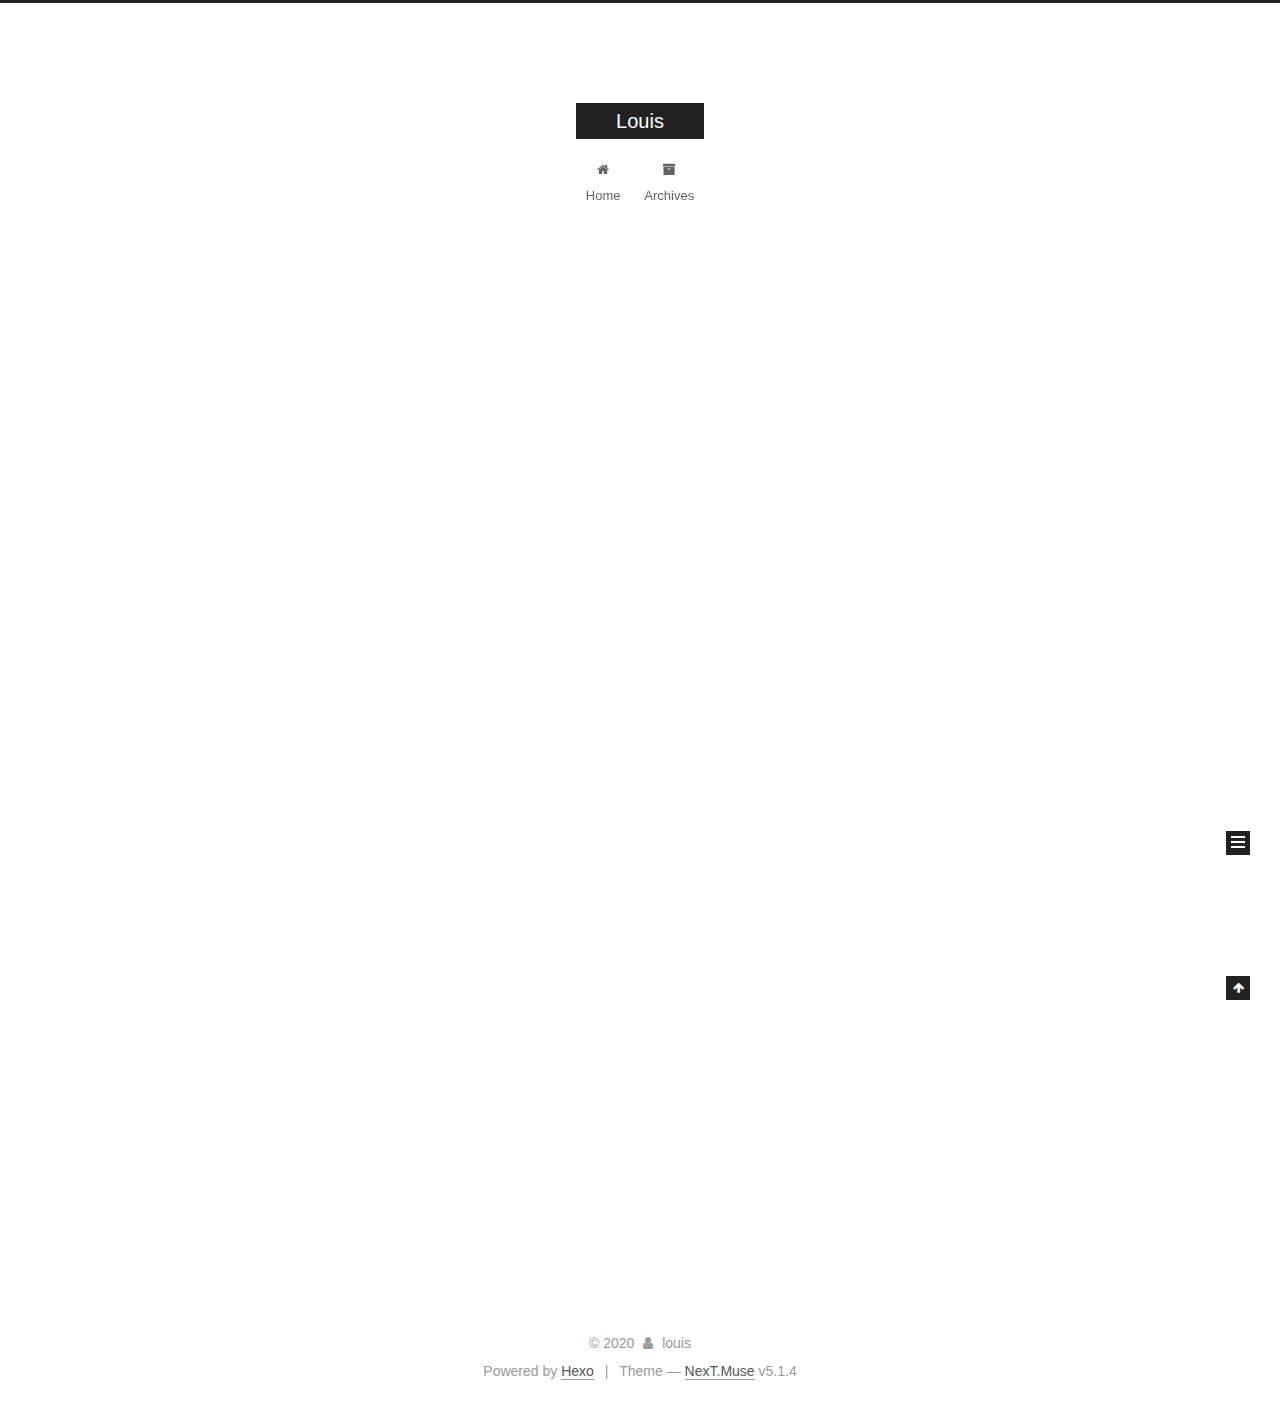
==== index.html @ d2e5132c "Site updated: 2020-03-13 10:08:38" ====
<!DOCTYPE html>



  


<html class="theme-next muse use-motion" lang="en">
<head>
  <meta charset="UTF-8"/>
<meta http-equiv="X-UA-Compatible" content="IE=edge" />
<meta name="viewport" content="width=device-width, initial-scale=1, maximum-scale=1"/>
<meta name="theme-color" content="#222">









<meta http-equiv="Cache-Control" content="no-transform" />
<meta http-equiv="Cache-Control" content="no-siteapp" />
















  
  
  <link href="/lib/fancybox/source/jquery.fancybox.css?v=2.1.5" rel="stylesheet" type="text/css" />







<link href="/lib/font-awesome/css/font-awesome.min.css?v=4.6.2" rel="stylesheet" type="text/css" />

<link href="/css/main.css?v=5.1.4" rel="stylesheet" type="text/css" />


  <link rel="apple-touch-icon" sizes="180x180" href="/images/apple-touch-icon-next.png?v=5.1.4">


  <link rel="icon" type="image/png" sizes="32x32" href="/images/favicon-32x32-next.png?v=5.1.4">


  <link rel="icon" type="image/png" sizes="16x16" href="/images/favicon-16x16-next.png?v=5.1.4">


  <link rel="mask-icon" href="/images/logo.svg?v=5.1.4" color="#222">





  <meta name="keywords" content="Hexo, NexT" />










<meta name="description" content="louis&#39;s blog">
<meta property="og:type" content="website">
<meta property="og:title" content="Louis">
<meta property="og:url" content="http://yoursite.com/index.html">
<meta property="og:site_name" content="Louis">
<meta property="og:description" content="louis&#39;s blog">
<meta property="og:locale" content="en_US">
<meta property="article:author" content="louis">
<meta name="twitter:card" content="summary">



<script type="text/javascript" id="hexo.configurations">
  var NexT = window.NexT || {};
  var CONFIG = {
    root: '/',
    scheme: 'Muse',
    version: '5.1.4',
    sidebar: {"position":"left","display":"post","offset":12,"b2t":false,"scrollpercent":false,"onmobile":false},
    fancybox: true,
    tabs: true,
    motion: {"enable":true,"async":false,"transition":{"post_block":"fadeIn","post_header":"slideDownIn","post_body":"slideDownIn","coll_header":"slideLeftIn","sidebar":"slideUpIn"}},
    duoshuo: {
      userId: '0',
      author: 'Author'
    },
    algolia: {
      applicationID: '',
      apiKey: '',
      indexName: '',
      hits: {"per_page":10},
      labels: {"input_placeholder":"Search for Posts","hits_empty":"We didn't find any results for the search: ${query}","hits_stats":"${hits} results found in ${time} ms"}
    }
  };
</script>



  <link rel="canonical" href="http://yoursite.com/"/>





  <title>Louis</title>
  








<meta name="generator" content="Hexo 4.2.0"></head>

<body itemscope itemtype="http://schema.org/WebPage" lang="en">

  
  
    
  

  <div class="container sidebar-position-left 
  page-home">
    <div class="headband"></div>

    <header id="header" class="header" itemscope itemtype="http://schema.org/WPHeader">
      <div class="header-inner"><div class="site-brand-wrapper">
  <div class="site-meta ">
    

    <div class="custom-logo-site-title">
      <a href="/"  class="brand" rel="start">
        <span class="logo-line-before"><i></i></span>
        <span class="site-title">Louis</span>
        <span class="logo-line-after"><i></i></span>
      </a>
    </div>
      
        <p class="site-subtitle"></p>
      
  </div>

  <div class="site-nav-toggle">
    <button>
      <span class="btn-bar"></span>
      <span class="btn-bar"></span>
      <span class="btn-bar"></span>
    </button>
  </div>
</div>

<nav class="site-nav">
  

  
    <ul id="menu" class="menu">
      
        
        <li class="menu-item menu-item-home">
          <a href="/%20" rel="section">
            
              <i class="menu-item-icon fa fa-fw fa-home"></i> <br />
            
            Home
          </a>
        </li>
      
        
        <li class="menu-item menu-item-archives">
          <a href="/archives/%20" rel="section">
            
              <i class="menu-item-icon fa fa-fw fa-archive"></i> <br />
            
            Archives
          </a>
        </li>
      

      
    </ul>
  

  
</nav>



 </div>
    </header>

    <main id="main" class="main">
      <div class="main-inner">
        <div class="content-wrap">
          <div id="content" class="content">
            
  <section id="posts" class="posts-expand">
    
      

  

  
  
  

  <article class="post post-type-normal" itemscope itemtype="http://schema.org/Article">
  
  
  
  <div class="post-block">
    <link itemprop="mainEntityOfPage" href="http://yoursite.com/2020/03/13/hello-world/">

    <span hidden itemprop="author" itemscope itemtype="http://schema.org/Person">
      <meta itemprop="name" content="louis">
      <meta itemprop="description" content="">
      <meta itemprop="image" content="/images/avatar.gif">
    </span>

    <span hidden itemprop="publisher" itemscope itemtype="http://schema.org/Organization">
      <meta itemprop="name" content="Louis">
    </span>

    
      <header class="post-header">

        
        
          <h1 class="post-title" itemprop="name headline">
                
                <a class="post-title-link" href="/2020/03/13/hello-world/" itemprop="url">Hello World</a></h1>
        

        <div class="post-meta">
          <span class="post-time">
            
              <span class="post-meta-item-icon">
                <i class="fa fa-calendar-o"></i>
              </span>
              
                <span class="post-meta-item-text">Posted on</span>
              
              <time title="Post created" itemprop="dateCreated datePublished" datetime="2020-03-13T09:40:27+08:00">
                2020-03-13
              </time>
            

            

            
          </span>

          

          
            
          

          
          

          

          

          

        </div>
      </header>
    

    
    
    
    <div class="post-body" itemprop="articleBody">

      
      

      
        
          
            <p>Welcome to <a href="https://hexo.io/" target="_blank" rel="noopener">Hexo</a>! This is your very first post. Check <a href="https://hexo.io/docs/" target="_blank" rel="noopener">documentation</a> for more info. If you get any problems when using Hexo, you can find the answer in <a href="https://hexo.io/docs/troubleshooting.html" target="_blank" rel="noopener">troubleshooting</a> or you can ask me on <a href="https://github.com/hexojs/hexo/issues" target="_blank" rel="noopener">GitHub</a>.</p>
<h2 id="Quick-Start"><a href="#Quick-Start" class="headerlink" title="Quick Start"></a>Quick Start</h2><h3 id="Create-a-new-post"><a href="#Create-a-new-post" class="headerlink" title="Create a new post"></a>Create a new post</h3><figure class="highlight bash"><table><tr><td class="gutter"><pre><span class="line">1</span><br></pre></td><td class="code"><pre><span class="line">$ hexo new <span class="string">"My New Post"</span></span><br></pre></td></tr></table></figure>

<p>More info: <a href="https://hexo.io/docs/writing.html" target="_blank" rel="noopener">Writing</a></p>
<h3 id="Run-server"><a href="#Run-server" class="headerlink" title="Run server"></a>Run server</h3><figure class="highlight bash"><table><tr><td class="gutter"><pre><span class="line">1</span><br></pre></td><td class="code"><pre><span class="line">$ hexo server</span><br></pre></td></tr></table></figure>

<p>More info: <a href="https://hexo.io/docs/server.html" target="_blank" rel="noopener">Server</a></p>
<h3 id="Generate-static-files"><a href="#Generate-static-files" class="headerlink" title="Generate static files"></a>Generate static files</h3><figure class="highlight bash"><table><tr><td class="gutter"><pre><span class="line">1</span><br></pre></td><td class="code"><pre><span class="line">$ hexo generate</span><br></pre></td></tr></table></figure>

<p>More info: <a href="https://hexo.io/docs/generating.html" target="_blank" rel="noopener">Generating</a></p>
<h3 id="Deploy-to-remote-sites"><a href="#Deploy-to-remote-sites" class="headerlink" title="Deploy to remote sites"></a>Deploy to remote sites</h3><figure class="highlight bash"><table><tr><td class="gutter"><pre><span class="line">1</span><br></pre></td><td class="code"><pre><span class="line">$ hexo deploy</span><br></pre></td></tr></table></figure>

<p>More info: <a href="https://hexo.io/docs/one-command-deployment.html" target="_blank" rel="noopener">Deployment</a></p>

          
        
      
    </div>
    
    
    

    

    

    

    <footer class="post-footer">
      

      

      

      
      
        <div class="post-eof"></div>
      
    </footer>
  </div>
  
  
  
  </article>


    
  </section>

  


          </div>
          


          

        </div>
        
          
  
  <div class="sidebar-toggle">
    <div class="sidebar-toggle-line-wrap">
      <span class="sidebar-toggle-line sidebar-toggle-line-first"></span>
      <span class="sidebar-toggle-line sidebar-toggle-line-middle"></span>
      <span class="sidebar-toggle-line sidebar-toggle-line-last"></span>
    </div>
  </div>

  <aside id="sidebar" class="sidebar">
    
    <div class="sidebar-inner">

      

      

      <section class="site-overview-wrap sidebar-panel sidebar-panel-active">
        <div class="site-overview">
          <div class="site-author motion-element" itemprop="author" itemscope itemtype="http://schema.org/Person">
            
              <p class="site-author-name" itemprop="name">louis</p>
              <p class="site-description motion-element" itemprop="description">louis's blog</p>
          </div>

          <nav class="site-state motion-element">

            
              <div class="site-state-item site-state-posts">
              
                <a href="/archives/%20%7C%7C%20archive">
              
                  <span class="site-state-item-count">1</span>
                  <span class="site-state-item-name">posts</span>
                </a>
              </div>
            

            

            

          </nav>

          

          

          
          

          
          

          

        </div>
      </section>

      

      

    </div>
  </aside>


        
      </div>
    </main>

    <footer id="footer" class="footer">
      <div class="footer-inner">
        <div class="copyright">&copy; <span itemprop="copyrightYear">2020</span>
  <span class="with-love">
    <i class="fa fa-user"></i>
  </span>
  <span class="author" itemprop="copyrightHolder">louis</span>

  
</div>


  <div class="powered-by">Powered by <a class="theme-link" target="_blank" href="https://hexo.io">Hexo</a></div>



  <span class="post-meta-divider">|</span>



  <div class="theme-info">Theme &mdash; <a class="theme-link" target="_blank" href="https://github.com/iissnan/hexo-theme-next">NexT.Muse</a> v5.1.4</div>




        







        
      </div>
    </footer>

    
      <div class="back-to-top">
        <i class="fa fa-arrow-up"></i>
        
      </div>
    

    

  </div>

  

<script type="text/javascript">
  if (Object.prototype.toString.call(window.Promise) !== '[object Function]') {
    window.Promise = null;
  }
</script>









  












  
  
    <script type="text/javascript" src="/lib/jquery/index.js?v=2.1.3"></script>
  

  
  
    <script type="text/javascript" src="/lib/fastclick/lib/fastclick.min.js?v=1.0.6"></script>
  

  
  
    <script type="text/javascript" src="/lib/jquery_lazyload/jquery.lazyload.js?v=1.9.7"></script>
  

  
  
    <script type="text/javascript" src="/lib/velocity/velocity.min.js?v=1.2.1"></script>
  

  
  
    <script type="text/javascript" src="/lib/velocity/velocity.ui.min.js?v=1.2.1"></script>
  

  
  
    <script type="text/javascript" src="/lib/fancybox/source/jquery.fancybox.pack.js?v=2.1.5"></script>
  


  


  <script type="text/javascript" src="/js/src/utils.js?v=5.1.4"></script>

  <script type="text/javascript" src="/js/src/motion.js?v=5.1.4"></script>



  
  

  

  


  <script type="text/javascript" src="/js/src/bootstrap.js?v=5.1.4"></script>



  


  




	





  





  












  





  

  

  

  
  

  

  

  

</body>
</html>
---- css/main.css ----
/* normalize.css v3.0.2 | MIT License | git.io/normalize */
html {
  font-family: sans-serif; /* 1 */
  -ms-text-size-adjust: 100%; /* 2 */
  -webkit-text-size-adjust: 100%; /* 2 */
}
body {
  margin: 0;
}
article,
aside,
details,
figcaption,
figure,
footer,
header,
hgroup,
main,
menu,
nav,
section,
summary {
  display: block;
}
audio,
canvas,
progress,
video {
  display: inline-block; /* 1 */
  vertical-align: baseline; /* 2 */
}
audio:not([controls]) {
  display: none;
  height: 0;
}
[hidden],
template {
  display: none;
}
a {
  background-color: transparent;
}
a:active,
a:hover {
  outline: 0;
}
abbr[title] {
  border-bottom: 1px dotted;
}
b,
strong {
  font-weight: bold;
}
dfn {
  font-style: italic;
}
h1 {
  font-size: 2em;
  margin: 0.67em 0;
}
mark {
  background: #ff0;
  color: #000;
}
small {
  font-size: 80%;
}
sub,
sup {
  font-size: 75%;
  line-height: 0;
  position: relative;
  vertical-align: baseline;
}
sup {
  top: -0.5em;
}
sub {
  bottom: -0.25em;
}
img {
  border: 0;
}
svg:not(:root) {
  overflow: hidden;
}
figure {
  margin: 1em 40px;
}
hr {
  -moz-box-sizing: content-box;
  box-sizing: content-box;
  height: 0;
}
pre {
  overflow: auto;
}
code,
kbd,
pre,
samp {
  font-family: monospace, monospace;
  font-size: 1em;
}
button,
input,
optgroup,
select,
textarea {
  color: inherit; /* 1 */
  font: inherit; /* 2 */
  margin: 0; /* 3 */
}
button {
  overflow: visible;
}
button,
select {
  text-transform: none;
}
button,
html input[type="button"],
input[type="reset"],
input[type="submit"] {
  -webkit-appearance: button; /* 2 */
  cursor: pointer; /* 3 */
}
button[disabled],
html input[disabled] {
  cursor: default;
}
button::-moz-focus-inner,
input::-moz-focus-inner {
  border: 0;
  padding: 0;
}
input {
  line-height: normal;
}
input[type="checkbox"],
input[type="radio"] {
  box-sizing: border-box; /* 1 */
  padding: 0; /* 2 */
}
input[type="number"]::-webkit-inner-spin-button,
input[type="number"]::-webkit-outer-spin-button {
  height: auto;
}
input[type="search"] {
  -webkit-appearance: textfield; /* 1 */
  -moz-box-sizing: content-box;
  -webkit-box-sizing: content-box; /* 2 */
  box-sizing: content-box;
}
input[type="search"]::-webkit-search-cancel-button,
input[type="search"]::-webkit-search-decoration {
  -webkit-appearance: none;
}
fieldset {
  border: 1px solid #c0c0c0;
  margin: 0 2px;
  padding: 0.35em 0.625em 0.75em;
}
legend {
  border: 0; /* 1 */
  padding: 0; /* 2 */
}
textarea {
  overflow: auto;
}
optgroup {
  font-weight: bold;
}
table {
  border-collapse: collapse;
  border-spacing: 0;
}
td,
th {
  padding: 0;
}
::selection {
  background: #262a30;
  color: #fff;
}
body {
  position: relative;
  font-family: 'Lato', "PingFang SC", "Microsoft YaHei", sans-serif;
  font-size: 14px;
  line-height: 2;
  color: #555;
  background: #fff;
}
@media (max-width: 767px) {
  body {
    padding-right: 0 !important;
  }
}
@media (min-width: 768px) and (max-width: 991px) {
  body {
    padding-right: 0 !important;
  }
}
@media (min-width: 1600px) {
  body {
    font-size: 16px;
  }
}
h1,
h2,
h3,
h4,
h5,
h6 {
  margin: 0;
  padding: 0;
  font-weight: bold;
  line-height: 1.5;
  font-family: 'Lato', "PingFang SC", "Microsoft YaHei", sans-serif;
}
h2,
h3,
h4,
h5,
h6 {
  margin: 20px 0 15px;
}
h1 {
  font-size: 22px;
}
@media (max-width: 767px) {
  h1 {
    font-size: 18px;
  }
}
h2 {
  font-size: 20px;
}
@media (max-width: 767px) {
  h2 {
    font-size: 16px;
  }
}
h3 {
  font-size: 18px;
}
@media (max-width: 767px) {
  h3 {
    font-size: 14px;
  }
}
h4 {
  font-size: 16px;
}
@media (max-width: 767px) {
  h4 {
    font-size: 12px;
  }
}
h5 {
  font-size: 14px;
}
@media (max-width: 767px) {
  h5 {
    font-size: 10px;
  }
}
h6 {
  font-size: 12px;
}
@media (max-width: 767px) {
  h6 {
    font-size: 8px;
  }
}
p {
  margin: 0 0 20px 0;
}
a {
  color: #555;
  text-decoration: none;
  outline: none;
  border-bottom: 1px solid #999;
  word-wrap: break-word;
}
a:hover {
  color: #222;
  border-bottom-color: #222;
}
blockquote {
  margin: 0;
  padding: 0;
}
img {
  display: block;
  margin: auto;
  max-width: 100%;
  height: auto;
}
hr {
  margin: 40px 0;
  height: 3px;
  border: none;
  background-color: #ddd;
  background-image: repeating-linear-gradient(-45deg, #fff, #fff 4px, transparent 4px, transparent 8px);
}
blockquote {
  padding: 0 15px;
  color: #666;
  border-left: 4px solid #ddd;
}
blockquote cite::before {
  content: "-";
  padding: 0 5px;
}
dt {
  font-weight: 700;
}
dd {
  margin: 0;
  padding: 0;
}
kbd {
  border: 1px solid #ccc;
  border-radius: 0.2em;
  box-shadow: 0.1em 0.1em 0.2em rgba(0,0,0,0.1);
  background-color: #f9f9f9;
  font-family: inherit;
  background-image: -webkit-linear-gradient(top, #eee, #fff, #eee);
  padding: 0.1em 0.3em;
  white-space: nowrap;
}
.text-left {
  text-align: left;
}
.text-center {
  text-align: center;
}
.text-right {
  text-align: right;
}
.text-justify {
  text-align: justify;
}
.text-nowrap {
  white-space: nowrap;
}
.text-lowercase {
  text-transform: lowercase;
}
.text-uppercase {
  text-transform: uppercase;
}
.text-capitalize {
  text-transform: capitalize;
}
.center-block {
  display: block;
  margin-left: auto;
  margin-right: auto;
}
.clearfix:before,
.clearfix:after {
  content: " ";
  display: table;
}
.clearfix:after {
  clear: both;
}
.pullquote {
  width: 45%;
}
.pullquote.left {
  float: left;
  margin-left: 5px;
  margin-right: 10px;
}
.pullquote.right {
  float: right;
  margin-left: 10px;
  margin-right: 5px;
}
.affix.affix.affix {
  position: fixed;
}
.translation {
  margin-top: -20px;
  font-size: 14px;
  color: #999;
}
.scrollbar-measure {
  width: 100px;
  height: 100px;
  overflow: scroll;
  position: absolute;
  top: -9999px;
}
.use-motion .motion-element {
  opacity: 0;
}
table {
  margin: 20px 0;
  width: 100%;
  border-collapse: collapse;
  border-spacing: 0;
  border: 1px solid #ddd;
  font-size: 14px;
  table-layout: fixed;
  word-wrap: break-all;
}
table>tbody>tr:nth-of-type(odd) {
  background-color: #f9f9f9;
}
table>tbody>tr:hover {
  background-color: #f5f5f5;
}
caption,
th,
td {
  padding: 8px;
  text-align: left;
  vertical-align: middle;
  font-weight: normal;
}
th,
td {
  border-bottom: 3px solid #ddd;
  border-right: 1px solid #eee;
}
th {
  padding-bottom: 10px;
  font-weight: 700;
}
td {
  border-bottom-width: 1px;
}
html,
body {
  height: 100%;
}
.container {
  position: relative;
  min-height: 100%;
}
.header-inner {
  margin: 0 auto;
  padding: 100px 0 70px;
  width: 700px;
}
@media (min-width: 1600px) {
  .container .header-inner {
    width: 900px;
  }
}
.main {
  padding-bottom: 150px;
}
.main-inner {
  margin: 0 auto;
  width: 700px;
}
@media (min-width: 1600px) {
  .container .main-inner {
    width: 900px;
  }
}
.footer {
  position: absolute;
  left: 0;
  bottom: 0;
  width: 100%;
  min-height: 50px;
}
.footer-inner {
  box-sizing: border-box;
  margin: 20px auto;
  width: 700px;
}
@media (min-width: 1600px) {
  .container .footer-inner {
    width: 900px;
  }
}
pre,
.highlight {
  overflow: auto;
  margin: 20px 0;
  padding: 0;
  font-size: 13px;
  color: #4d4d4c;
  background: #f7f7f7;
  line-height: 1.6;
}
pre,
code {
  font-family: consolas, Menlo, "PingFang SC", "Microsoft YaHei", monospace;
}
code {
  padding: 2px 4px;
  word-wrap: break-word;
  color: #555;
  background: #eee;
  border-radius: 3px;
  font-size: 13px;
}
pre {
  padding: 10px;
}
pre code {
  padding: 0;
  color: #4d4d4c;
  background: none;
  text-shadow: none;
}
.highlight {
  border-radius: 1px;
}
.highlight pre {
  border: none;
  margin: 0;
  padding: 10px 0;
}
.highlight table {
  margin: 0;
  width: auto;
  border: none;
}
.highlight td {
  border: none;
  padding: 0;
}
.highlight figcaption {
  font-size: 1em;
  color: #4d4d4c;
  line-height: 1em;
  margin-bottom: 1em;
}
.highlight figcaption:before,
.highlight figcaption:after {
  content: " ";
  display: table;
}
.highlight figcaption:after {
  clear: both;
}
.highlight figcaption a {
  float: right;
  color: #4d4d4c;
}
.highlight figcaption a:hover {
  border-bottom-color: #4d4d4c;
}
.highlight .gutter pre {
  padding-left: 10px;
  padding-right: 10px;
  color: #869194;
  text-align: right;
  background-color: #eff2f3;
}
.highlight .code pre {
  width: 100%;
  padding-left: 10px;
  padding-right: 10px;
  background-color: #f7f7f7;
}
.highlight .line {
  height: 20px;
}
.gutter {
  -webkit-user-select: none;
  -moz-user-select: none;
  -ms-user-select: none;
  user-select: none;
}
.gist table {
  width: auto;
}
.gist table td {
  border: none;
}
pre .deletion {
  background: #fdd;
}
pre .addition {
  background: #dfd;
}
pre .meta {
  color: #8959a8;
}
pre .comment {
  color: #8e908c;
}
pre .variable,
pre .attribute,
pre .tag,
pre .regexp,
pre .ruby .constant,
pre .xml .tag .title,
pre .xml .pi,
pre .xml .doctype,
pre .html .doctype,
pre .css .id,
pre .css .class,
pre .css .pseudo {
  color: #c82829;
}
pre .number,
pre .preprocessor,
pre .built_in,
pre .literal,
pre .params,
pre .constant,
pre .command {
  color: #f5871f;
}
pre .ruby .class .title,
pre .css .rules .attribute,
pre .string,
pre .value,
pre .inheritance,
pre .header,
pre .ruby .symbol,
pre .xml .cdata,
pre .special,
pre .number,
pre .formula {
  color: #718c00;
}
pre .title,
pre .css .hexcolor {
  color: #3e999f;
}
pre .function,
pre .python .decorator,
pre .python .title,
pre .ruby .function .title,
pre .ruby .title .keyword,
pre .perl .sub,
pre .javascript .title,
pre .coffeescript .title {
  color: #4271ae;
}
pre .keyword,
pre .javascript .function {
  color: #8959a8;
}
.full-image.full-image.full-image.full-image {
  border: none;
  max-width: 100%;
  width: auto;
  margin: 20px auto 25px;
}
@media (min-width: 992px) {
  .full-image.full-image.full-image.full-image {
    max-width: none;
    width: 110%;
    margin: 25px -5%;
  }
}
.blockquote-center,
.page-home .post-type-quote blockquote,
.page-post-detail .post-type-quote blockquote {
  position: relative;
  margin: 40px 0;
  padding: 0;
  border-left: none;
  text-align: center;
}
.blockquote-center::before,
.page-home .post-type-quote blockquote::before,
.page-post-detail .post-type-quote blockquote::before,
.blockquote-center::after,
.page-home .post-type-quote blockquote::after,
.page-post-detail .post-type-quote blockquote::after {
  position: absolute;
  content: ' ';
  display: block;
  width: 100%;
  height: 24px;
  opacity: 0.2;
  background-repeat: no-repeat;
  background-position: 0 -6px;
  background-size: 22px 22px;
}
.blockquote-center::before,
.page-home .post-type-quote blockquote::before,
.page-post-detail .post-type-quote blockquote::before {
  top: -20px;
  background-image: url("../images/quote-l.svg");
  border-top: 1px solid #ccc;
}
.blockquote-center::after,
.page-home .post-type-quote blockquote::after,
.page-post-detail .post-type-quote blockquote::after {
  bottom: -20px;
  background-image: url("../images/quote-r.svg");
  border-bottom: 1px solid #ccc;
  background-position: 100% 8px;
}
.blockquote-center p,
.page-home .post-type-quote blockquote p,
.page-post-detail .post-type-quote blockquote p,
.blockquote-center div,
.page-home .post-type-quote blockquote div,
.page-post-detail .post-type-quote blockquote div {
  text-align: center;
}
.post .post-body .group-picture img {
  box-sizing: border-box;
  padding: 0 3px;
  border: none;
}
.post .group-picture-row {
  overflow: hidden;
  margin-top: 6px;
}
.post .group-picture-row:first-child {
  margin-top: 0;
}
.post .group-picture-column {
  float: left;
}
.page-post-detail .post-body .group-picture-column {
  float: none;
  margin-top: 10px;
  width: auto !important;
}
.page-post-detail .post-body .group-picture-column img {
  margin: 0 auto;
}
.page-archive .group-picture-container {
  overflow: hidden;
}
.page-archive .group-picture-row {
  float: left;
}
.page-archive .group-picture-row:first-child {
  margin-top: 6px;
}
.page-archive .group-picture-column {
  max-width: 150px;
  max-height: 150px;
}
.post-body .note {
  position: relative;
  padding: 15px;
  margin-bottom: 20px;
  border: 1px solid #eee;
  border-left-width: 5px;
  border-radius: 3px;
}
.post-body .note h2,
.post-body .note h3,
.post-body .note h4,
.post-body .note h5,
.post-body .note h6 {
  margin-top: 0;
  margin-bottom: 0;
  border-bottom: initial;
  padding-top: 0 !important;
}
.post-body .note p:first-child,
.post-body .note ul:first-child,
.post-body .note ol:first-child,
.post-body .note table:first-child,
.post-body .note pre:first-child,
.post-body .note blockquote:first-child {
  margin-top: 0;
}
.post-body .note p:last-child,
.post-body .note ul:last-child,
.post-body .note ol:last-child,
.post-body .note table:last-child,
.post-body .note pre:last-child,
.post-body .note blockquote:last-child {
  margin-bottom: 0;
}
.post-body .note.default {
  border-left-color: #777;
}
.post-body .note.default h2,
.post-body .note.default h3,
.post-body .note.default h4,
.post-body .note.default h5,
.post-body .note.default h6 {
  color: #777;
}
.post-body .note.primary {
  border-left-color: #6f42c1;
}
.post-body .note.primary h2,
.post-body .note.primary h3,
.post-body .note.primary h4,
.post-body .note.primary h5,
.post-body .note.primary h6 {
  color: #6f42c1;
}
.post-body .note.info {
  border-left-color: #428bca;
}
.post-body .note.info h2,
.post-body .note.info h3,
.post-body .note.info h4,
.post-body .note.info h5,
.post-body .note.info h6 {
  color: #428bca;
}
.post-body .note.success {
  border-left-color: #5cb85c;
}
.post-body .note.success h2,
.post-body .note.success h3,
.post-body .note.success h4,
.post-body .note.success h5,
.post-body .note.success h6 {
  color: #5cb85c;
}
.post-body .note.warning {
  border-left-color: #f0ad4e;
}
.post-body .note.warning h2,
.post-body .note.warning h3,
.post-body .note.warning h4,
.post-body .note.warning h5,
.post-body .note.warning h6 {
  color: #f0ad4e;
}
.post-body .note.danger {
  border-left-color: #d9534f;
}
.post-body .note.danger h2,
.post-body .note.danger h3,
.post-body .note.danger h4,
.post-body .note.danger h5,
.post-body .note.danger h6 {
  color: #d9534f;
}
.post-body .label {
  display: inline;
  padding: 0 2px;
  white-space: nowrap;
}
.post-body .label.default {
  background-color: #f0f0f0;
}
.post-body .label.primary {
  background-color: #efe6f7;
}
.post-body .label.info {
  background-color: #e5f2f8;
}
.post-body .label.success {
  background-color: #e7f4e9;
}
.post-body .label.warning {
  background-color: #fcf6e1;
}
.post-body .label.danger {
  background-color: #fae8eb;
}
.post-body .tabs {
  position: relative;
  display: block;
  margin-bottom: 20px;
  padding-top: 10px;
}
.post-body .tabs ul.nav-tabs {
  margin: 0;
  padding: 0;
  display: flex;
  margin-bottom: -1px;
}
@media (max-width: 413px) {
  .post-body .tabs ul.nav-tabs {
    display: block;
    margin-bottom: 5px;
  }
}
.post-body .tabs ul.nav-tabs li.tab {
  list-style-type: none !important;
  margin: 0 0.25em 0 0;
  border-top: 3px solid transparent;
  border-left: 1px solid transparent;
  border-right: 1px solid transparent;
}
@media (max-width: 413px) {
  .post-body .tabs ul.nav-tabs li.tab {
    margin: initial;
    border-top: 1px solid transparent;
    border-left: 3px solid transparent;
    border-right: 1px solid transparent;
    border-bottom: 1px solid transparent;
  }
}
.post-body .tabs ul.nav-tabs li.tab a {
  outline: 0;
  border-bottom: initial;
  display: block;
  line-height: 1.8em;
  padding: 0.25em 0.75em;
  transition-duration: 0.2s;
  transition-timing-function: ease-out;
  transition-delay: 0s;
}
.post-body .tabs ul.nav-tabs li.tab a i {
  width: 1.285714285714286em;
}
.post-body .tabs ul.nav-tabs li.tab.active {
  border-top: 3px solid #fc6423;
  border-left: 1px solid #ddd;
  border-right: 1px solid #ddd;
  background-color: #fff;
}
@media (max-width: 413px) {
  .post-body .tabs ul.nav-tabs li.tab.active {
    border-top: 1px solid #ddd;
    border-left: 3px solid #fc6423;
    border-right: 1px solid #ddd;
    border-bottom: 1px solid #ddd;
  }
}
.post-body .tabs ul.nav-tabs li.tab.active a {
  cursor: default;
  color: #555;
}
.post-body .tabs .tab-content {
  background-color: #fff;
}
.post-body .tabs .tab-content .tab-pane {
  border: 1px solid #ddd;
  padding: 20px 20px 0 20px;
}
.post-body .tabs .tab-content .tab-pane:not(.active) {
  display: none !important;
}
.post-body .tabs .tab-content .tab-pane.active {
  display: block !important;
}
.btn {
  display: inline-block;
  padding: 0 20px;
  font-size: 14px;
  color: #fff;
  background: #222;
  border: 2px solid #222;
  text-decoration: none;
  border-radius: 0;
  transition-property: background-color;
  transition-duration: 0.2s;
  transition-timing-function: ease-in-out;
  transition-delay: 0s;
  line-height: 2;
}
.btn:hover {
  border-color: #222;
  color: #222;
  background: #fff;
}
.btn +.btn {
  margin: 0 0 8px 8px;
}
.btn .fa-fw {
  width: 1.285714285714286em;
  text-align: left;
}
.btn-bar {
  display: block;
  width: 22px;
  height: 2px;
  background: #555;
  border-radius: 1px;
}
.btn-bar+.btn-bar {
  margin-top: 4px;
}
.pagination {
  margin: 120px 0 40px;
  text-align: center;
  border-top: 1px solid #eee;
}
.page-number-basic,
.pagination .prev,
.pagination .next,
.pagination .page-number,
.pagination .space {
  display: inline-block;
  position: relative;
  top: -1px;
  margin: 0 10px;
  padding: 0 11px;
}
@media (max-width: 767px) {
  .page-number-basic,
  .pagination .prev,
  .pagination .next,
  .pagination .page-number,
  .pagination .space {
    margin: 0 5px;
  }
}
.pagination .prev,
.pagination .next,
.pagination .page-number {
  border-bottom: 0;
  border-top: 1px solid #eee;
  transition-property: border-color;
  transition-duration: 0.2s;
  transition-timing-function: ease-in-out;
  transition-delay: 0s;
}
.pagination .prev:hover,
.pagination .next:hover,
.pagination .page-number:hover {
  border-top-color: #222;
}
.pagination .space {
  padding: 0;
  margin: 0;
}
.pagination .prev {
  margin-left: 0;
}
.pagination .next {
  margin-right: 0;
}
.pagination .page-number.current {
  color: #fff;
  background: #ccc;
  border-top-color: #ccc;
}
@media (max-width: 767px) {
  .pagination {
    border-top: none;
  }
  .pagination .prev,
  .pagination .next,
  .pagination .page-number {
    margin-bottom: 10px;
    border-top: 0;
    border-bottom: 1px solid #eee;
    padding: 0 10px;
  }
  .pagination .prev:hover,
  .pagination .next:hover,
  .pagination .page-number:hover {
    border-bottom-color: #222;
  }
}
.comments {
  margin: 60px 20px 0;
}
.tag-cloud {
  text-align: center;
}
.tag-cloud a {
  display: inline-block;
  margin: 10px;
}
.back-to-top {
  box-sizing: border-box;
  position: fixed;
  bottom: -100px;
  right: 30px;
  z-index: 1050;
  padding: 0 6px;
  width: 24px;
  background: #222;
  font-size: 12px;
  opacity: 1;
  color: #fff;
  cursor: pointer;
  text-align: center;
  -webkit-transform: translateZ(0);
  transition-property: bottom;
  transition-duration: 0.2s;
  transition-timing-function: ease-in-out;
  transition-delay: 0s;
}
@media (min-width: 768px) and (max-width: 991px) {
  .back-to-top {
    display: none !important;
  }
}
@media (max-width: 767px) {
  .back-to-top {
    display: none !important;
  }
}
.back-to-top.back-to-top-on {
  bottom: 19px;
}
.header {
  background: transparent;
}
.header-inner {
  position: relative;
}
.headband {
  height: 3px;
  background: #222;
}
.site-meta {
  margin: 0;
  text-align: center;
}
@media (max-width: 767px) {
  .site-meta {
    text-align: center;
  }
}
.brand {
  position: relative;
  display: inline-block;
  padding: 0 40px;
  color: #fff;
  background: #222;
  border-bottom: none;
}
.brand:hover {
  color: #fff;
}
.logo {
  display: inline-block;
  margin-right: 5px;
  line-height: 36px;
  vertical-align: top;
}
.site-title {
  display: inline-block;
  vertical-align: top;
  line-height: 36px;
  font-size: 20px;
  font-weight: normal;
  font-family: 'Lato', "PingFang SC", "Microsoft YaHei", sans-serif;
}
.site-subtitle {
  margin-top: 10px;
  font-size: 13px;
  color: #999;
}
.use-motion .brand {
  opacity: 0;
}
.use-motion .logo,
.use-motion .site-title,
.use-motion .site-subtitle {
  opacity: 0;
  position: relative;
  top: -10px;
}
.site-nav-toggle {
  display: none;
  position: absolute;
  top: 10px;
  left: 10px;
}
@media (max-width: 767px) {
  .site-nav-toggle {
    display: block;
  }
}
.site-nav-toggle button {
  margin-top: 2px;
  padding: 9px 10px;
  background: transparent;
  border: none;
}
@media (max-width: 767px) {
  .site-nav {
    display: none;
    margin: 0 -10px;
    padding: 0 10px;
    clear: both;
    border-top: 1px solid #ddd;
  }
}
@media (min-width: 768px) and (max-width: 991px) {
  .site-nav {
    display: block !important;
  }
}
@media (min-width: 992px) {
  .site-nav {
    display: block !important;
  }
}
.menu {
  margin-top: 20px;
  padding-left: 0;
  text-align: center;
}
.menu .menu-item {
  display: inline-block;
  margin: 0 10px;
  list-style: none;
}
@media screen and (max-width: 767px) {
  .menu .menu-item {
    margin-top: 10px;
  }
}
.menu .menu-item a {
  display: block;
  font-size: 13px;
  line-height: inherit;
  border-bottom: 1px solid transparent;
  transition-property: border-color;
  transition-duration: 0.2s;
  transition-timing-function: ease-in-out;
  transition-delay: 0s;
}
.menu .menu-item a:hover {
  border-bottom-color: #222;
}
.menu .menu-item .fa {
  margin-right: 5px;
}
.use-motion .menu-item {
  opacity: 0;
}
.post-body {
  font-family: 'Lato', "PingFang SC", "Microsoft YaHei", sans-serif;
}
@media (max-width: 767px) {
  .post-body {
    word-break: break-word;
  }
}
.post-body .fancybox img {
  display: block !important;
  margin: 0 auto;
  cursor: pointer;
  cursor: zoom-in;
  cursor: -webkit-zoom-in;
}
.post-body .image-caption,
.post-body .figure .caption {
  margin: -20px auto 15px;
  text-align: center;
  font-size: 14px;
  color: #999;
  font-weight: bold;
  line-height: 1;
}
.post-sticky-flag {
  display: inline-block;
  font-size: 16px;
  -ms-transform: rotate(30deg);
  -webkit-transform: rotate(30deg);
  -moz-transform: rotate(30deg);
  -ms-transform: rotate(30deg);
  -o-transform: rotate(30deg);
  transform: rotate(30deg);
}
.use-motion .post-block,
.use-motion .pagination,
.use-motion .comments {
  opacity: 0;
}
.use-motion .post-header {
  opacity: 0;
}
.use-motion .post-body {
  opacity: 0;
}
.use-motion .collection-title {
  opacity: 0;
}
.posts-expand {
  padding-top: 40px;
}
@media (max-width: 767px) {
  .posts-expand {
    margin: 0 20px;
  }
  .post-body pre .gutter pre {
    padding-right: 10px;
  }
  .post-body .highlight {
    margin-left: 0px;
    margin-right: 0px;
    padding: 0;
  }
  .post-body .highlight .gutter pre {
    padding-right: 10px;
  }
}
@media (min-width: 992px) {
  .posts-expand .post-body {
    text-align: justify;
  }
}
.posts-expand .post-body h2,
.posts-expand .post-body h3,
.posts-expand .post-body h4,
.posts-expand .post-body h5,
.posts-expand .post-body h6 {
  padding-top: 10px;
}
.posts-expand .post-body h2 .header-anchor,
.posts-expand .post-body h3 .header-anchor,
.posts-expand .post-body h4 .header-anchor,
.posts-expand .post-body h5 .header-anchor,
.posts-expand .post-body h6 .header-anchor {
  float: right;
  margin-left: 10px;
  color: #ccc;
  border-bottom-style: none;
  visibility: hidden;
}
.posts-expand .post-body h2 .header-anchor:hover,
.posts-expand .post-body h3 .header-anchor:hover,
.posts-expand .post-body h4 .header-anchor:hover,
.posts-expand .post-body h5 .header-anchor:hover,
.posts-expand .post-body h6 .header-anchor:hover {
  color: inherit;
}
.posts-expand .post-body h2:hover .header-anchor,
.posts-expand .post-body h3:hover .header-anchor,
.posts-expand .post-body h4:hover .header-anchor,
.posts-expand .post-body h5:hover .header-anchor,
.posts-expand .post-body h6:hover .header-anchor {
  visibility: visible;
}
.posts-expand .post-body ul li {
  list-style: circle;
}
.posts-expand .post-body img {
  box-sizing: border-box;
  margin: auto;
  padding: 3px;
  border: 1px solid #ddd;
}
.posts-expand .post-body .fancybox img {
  margin: 0 auto 25px;
}
@media (max-width: 767px) {
  .posts-collapse {
    margin: 0 20px;
  }
  .posts-collapse .post-title,
  .posts-collapse .post-meta {
    display: block;
    width: auto;
    text-align: left;
  }
}
.posts-collapse {
  position: relative;
  z-index: 1010;
  margin-left: 55px;
}
.posts-collapse::after {
  content: " ";
  position: absolute;
  top: 20px;
  left: 0;
  margin-left: -2px;
  width: 4px;
  height: 100%;
  background: #f5f5f5;
  z-index: -1;
}
@media (max-width: 767px) {
  .posts-collapse {
    margin: 0 20px;
  }
}
.posts-collapse .collection-title {
  position: relative;
  margin: 60px 0;
}
.posts-collapse .collection-title h1,
.posts-collapse .collection-title h2 {
  margin-left: 20px;
}
.posts-collapse .collection-title small {
  color: #bbb;
  margin-left: 5px;
}
.posts-collapse .collection-title::before {
  content: " ";
  position: absolute;
  left: 0;
  top: 50%;
  margin-left: -4px;
  margin-top: -4px;
  width: 8px;
  height: 8px;
  background: #bbb;
  border-radius: 50%;
}
.posts-collapse .post {
  margin: 30px 0;
}
.posts-collapse .post-header {
  position: relative;
  transition-duration: 0.2s;
  transition-timing-function: ease-in-out;
  transition-delay: 0s;
  transition-property: border;
  border-bottom: 1px dashed #ccc;
}
.posts-collapse .post-header::before {
  content: " ";
  position: absolute;
  left: 0;
  top: 12px;
  width: 6px;
  height: 6px;
  margin-left: -4px;
  background: #bbb;
  border-radius: 50%;
  border: 1px solid #fff;
  transition-duration: 0.2s;
  transition-timing-function: ease-in-out;
  transition-delay: 0s;
  transition-property: background;
}
.posts-collapse .post-header:hover {
  border-bottom-color: #666;
}
.posts-collapse .post-header:hover::before {
  background: #222;
}
.posts-collapse .post-meta {
  position: absolute;
  font-size: 12px;
  left: 20px;
  top: 5px;
}
.posts-collapse .post-comments-count {
  display: none;
}
.posts-collapse .post-title {
  margin-left: 60px;
  font-size: 16px;
  font-weight: normal;
  line-height: inherit;
}
.posts-collapse .post-title::after {
  margin-left: 3px;
  opacity: 0.6;
}
.posts-collapse .post-title a {
  color: #666;
  border-bottom: none;
}
.page-home .post-type-quote .post-header,
.page-post-detail .post-type-quote .post-header,
.page-home .post-type-quote .post-tags,
.page-post-detail .post-type-quote .post-tags {
  display: none;
}
.posts-expand .post-title {
  text-align: center;
  word-break: break-word;
  font-weight: 400;
}
.posts-expand .post-title-link {
  display: inline-block;
  position: relative;
  color: #555;
  border-bottom: none;
  line-height: 1.2;
  vertical-align: top;
}
.posts-expand .post-title-link::before {
  content: "";
  position: absolute;
  width: 100%;
  height: 2px;
  bottom: 0;
  left: 0;
  background-color: #000;
  visibility: hidden;
  -webkit-transform: scaleX(0);
  -moz-transform: scaleX(0);
  -ms-transform: scaleX(0);
  -o-transform: scaleX(0);
  transform: scaleX(0);
  transition-duration: 0.2s;
  transition-timing-function: ease-in-out;
  transition-delay: 0s;
}
.posts-expand .post-title-link:hover::before {
  visibility: visible;
  -webkit-transform: scaleX(1);
  -moz-transform: scaleX(1);
  -ms-transform: scaleX(1);
  -o-transform: scaleX(1);
  transform: scaleX(1);
}
.posts-expand .post-title-link .fa {
  font-size: 16px;
}
.posts-expand .post-meta {
  margin: 3px 0 60px 0;
  color: #999;
  font-family: 'Lato', "PingFang SC", "Microsoft YaHei", sans-serif;
  font-size: 12px;
  text-align: center;
}
.posts-expand .post-meta .post-category-list {
  display: inline-block;
  margin: 0;
  padding: 3px;
}
.posts-expand .post-meta .post-category-list-link {
  color: #999;
}
.posts-expand .post-meta .post-description {
  font-size: 14px;
  margin-top: 2px;
}
.post-meta-divider {
  margin: 0 0.5em;
}
.post-meta-item-icon {
  margin-right: 3px;
}
@media (min-width: 768px) and (max-width: 991px) {
  .post-meta-item-icon {
    display: inline-block;
  }
}
@media (max-width: 767px) {
  .post-meta-item-icon {
    display: inline-block;
  }
}
@media (min-width: 768px) and (max-width: 991px) {
  .post-meta-item-text {
    display: none;
  }
}
@media (max-width: 767px) {
  .post-meta-item-text {
    display: none;
  }
}
@media (max-width: 767px) {
  .posts-expand .post-comments-count {
    display: none;
  }
}
.post-button {
  margin-top: 40px;
}
.posts-expand .post-tags {
  margin-top: 40px;
  text-align: center;
}
.posts-expand .post-tags a {
  display: inline-block;
  margin-right: 10px;
  font-size: 13px;
}
.post-nav {
  display: table;
  margin-top: 15px;
  width: 100%;
  border-top: 1px solid #eee;
}
.post-nav-divider {
  display: table-cell;
  width: 10%;
}
.post-nav-item {
  display: table-cell;
  padding: 10px 0 0 0;
  width: 45%;
  vertical-align: top;
}
.post-nav-item a {
  position: relative;
  display: block;
  line-height: 25px;
  font-size: 14px;
  color: #555;
  border-bottom: none;
}
.post-nav-item a:hover {
  color: #222;
  border-bottom: none;
}
.post-nav-item a:active {
  top: 2px;
}
.post-nav-item .fa {
  position: absolute;
  top: 8px;
  left: 0;
  font-size: 12px;
}
.post-nav-next a {
  padding-left: 15px;
}
.post-nav-prev {
  text-align: right;
}
.post-nav-prev a {
  padding-right: 15px;
}
.post-nav-prev .fa {
  right: 0;
  left: auto;
}
.posts-expand .post-eof {
  display: block;
  margin: 80px auto 60px;
  width: 8%;
  height: 1px;
  background: #ccc;
  text-align: center;
}
.post:last-child .post-eof.post-eof.post-eof {
  display: none;
}
.post-gallery {
  display: table;
  table-layout: fixed;
  width: 100%;
  border-collapse: separate;
}
.post-gallery-row {
  display: table-row;
}
.post-gallery .post-gallery-img {
  display: table-cell;
  text-align: center;
  vertical-align: middle;
  border: none;
}
.post-gallery .post-gallery-img img {
  max-width: 100%;
  max-height: 100%;
  border: none;
}
.fancybox-close,
.fancybox-close:hover {
  border: none;
}
.rtl.post-body p,
.rtl.post-body a,
.rtl.post-body h1,
.rtl.post-body h2,
.rtl.post-body h3,
.rtl.post-body h4,
.rtl.post-body h5,
.rtl.post-body h6,
.rtl.post-body li,
.rtl.post-body ul,
.rtl.post-body ol {
  direction: rtl;
  font-family: UKIJ Ekran;
}
.rtl.post-title {
  font-family: UKIJ Ekran;
}
.sidebar {
  position: fixed;
  right: 0;
  top: 0;
  bottom: 0;
  width: 0;
  z-index: 1040;
  box-shadow: inset 0 2px 6px #000;
  background: #222;
  -webkit-transform: translateZ(0);
}
.sidebar a {
  color: #999;
  border-bottom-color: #555;
}
.sidebar a:hover {
  color: #eee;
}
@media (min-width: 768px) and (max-width: 991px) {
  .sidebar {
    display: none !important;
  }
}
@media (max-width: 767px) {
  .sidebar {
    display: none !important;
  }
}
.sidebar-inner {
  position: relative;
  padding: 20px 10px;
  color: #999;
  text-align: center;
}
.site-overview-wrap {
  overflow: hidden;
}
.site-overview {
  overflow-y: auto;
  overflow-x: hidden;
}
.sidebar-toggle {
  position: fixed;
  right: 30px;
  bottom: 45px;
  width: 14px;
  height: 14px;
  padding: 5px;
  background: #222;
  line-height: 0;
  z-index: 1050;
  cursor: pointer;
  -webkit-transform: translateZ(0);
}
@media (min-width: 768px) and (max-width: 991px) {
  .sidebar-toggle {
    display: none !important;
  }
}
@media (max-width: 767px) {
  .sidebar-toggle {
    display: none !important;
  }
}
.sidebar-toggle-line {
  position: relative;
  display: inline-block;
  vertical-align: top;
  height: 2px;
  width: 100%;
  background: #fff;
  margin-top: 3px;
}
.sidebar-toggle-line:first-child {
  margin-top: 0;
}
.site-author-image {
  display: block;
  margin: 0 auto;
  padding: 2px;
  max-width: 96px;
  height: auto;
  border: 2px solid #333;
}
.site-author-name {
  margin: 5px 0 0;
  text-align: center;
  color: #f5f5f5;
  font-weight: normal;
}
.site-description {
  margin-top: 5px;
  text-align: center;
  font-size: 14px;
  color: #999;
}
.site-state {
  overflow: hidden;
  line-height: 1.4;
  white-space: nowrap;
  text-align: center;
}
.site-state-item {
  display: inline-block;
  padding: 0 15px;
  border-left: 1px solid #333;
}
.site-state-item:first-child {
  border-left: none;
}
.site-state-item a {
  border-bottom: none;
}
.site-state-item-count {
  display: block;
  text-align: center;
  color: inherit;
  font-weight: 600;
  font-size: 18px;
}
.site-state-item-name {
  font-size: 13px;
  color: inherit;
}
.feed-link {
  margin-top: 20px;
}
.feed-link a {
  display: inline-block;
  padding: 0 15px;
  color: #fc6423;
  border: 1px solid #fc6423;
  border-radius: 4px;
}
.feed-link a i {
  color: #fc6423;
  font-size: 14px;
}
.feed-link a:hover {
  color: #fff;
  background: #fc6423;
}
.feed-link a:hover i {
  color: #fff;
}
.links-of-author {
  margin-top: 20px;
}
.links-of-author a {
  display: inline-block;
  vertical-align: middle;
  margin-right: 10px;
  margin-bottom: 10px;
  border-bottom-color: #555;
  font-size: 13px;
}
.links-of-author a:before {
  display: inline-block;
  vertical-align: middle;
  margin-right: 3px;
  content: " ";
  width: 4px;
  height: 4px;
  border-radius: 50%;
  background: #2fffff;
}
.links-of-blogroll {
  font-size: 13px;
}
.links-of-blogroll-title {
  margin-top: 20px;
  font-size: 14px;
  font-weight: 600;
}
.links-of-blogroll-list {
  margin: 0;
  padding: 0;
  list-style: none;
}
.links-of-blogroll-item {
  padding: 2px 10px;
}
.links-of-blogroll-item a {
  max-width: 280px;
  box-sizing: border-box;
  display: inline-block;
  overflow: hidden;
  white-space: nowrap;
  text-overflow: ellipsis;
}
.sidebar-nav {
  margin: 0 0 20px;
  padding-left: 0;
}
.sidebar-nav li {
  display: inline-block;
  cursor: pointer;
  border-bottom: 1px solid transparent;
  font-size: 14px;
  color: #555;
}
.sidebar-nav li:hover {
  color: #f5f5f5;
}
.page-post-detail .sidebar-nav-toc {
  padding: 0 5px;
}
.page-post-detail .sidebar-nav-overview {
  margin-left: 10px;
}
.sidebar-nav .sidebar-nav-active {
  color: #87daff;
  border-bottom-color: #87daff;
}
.sidebar-nav .sidebar-nav-active:hover {
  color: #87daff;
}
.sidebar-panel {
  display: none;
}
.sidebar-panel-active {
  display: block;
}
.post-toc-empty {
  font-size: 14px;
  color: #666;
}
.post-toc-wrap {
  overflow: hidden;
}
.post-toc {
  overflow: auto;
}
.post-toc ol {
  margin: 0;
  padding: 0 2px 5px 10px;
  text-align: left;
  list-style: none;
  font-size: 14px;
}
.post-toc ol > ol {
  padding-left: 0;
}
.post-toc ol a {
  transition-duration: 0.2s;
  transition-timing-function: ease-in-out;
  transition-delay: 0s;
  transition-property: all;
  color: #999;
  border-bottom-color: #555;
}
.post-toc ol a:hover {
  color: #ccc;
  border-bottom-color: #ccc;
}
.post-toc .nav-item {
  overflow: hidden;
  text-overflow: ellipsis;
  text-align: justify;
  white-space: nowrap;
  line-height: 1.8;
}
.post-toc .nav .nav-child {
  display: none;
}
.post-toc .nav .active > .nav-child {
  display: block;
}
.post-toc .nav .active-current > .nav-child {
  display: block;
}
.post-toc .nav .active-current > .nav-child > .nav-item {
  display: block;
}
.post-toc .nav .active > a {
  color: #87daff;
  border-bottom-color: #87daff;
}
.post-toc .nav .active-current > a {
  color: #87daff;
}
.post-toc .nav .active-current > a:hover {
  color: #87daff;
}
.footer {
  font-size: 14px;
  color: #999;
}
.footer img {
  border: none;
}
.footer-inner {
  text-align: center;
}
.with-love {
  display: inline-block;
  margin: 0 5px;
}
.powered-by,
.theme-info {
  display: inline-block;
}
.cc-license {
  margin-top: 10px;
  text-align: center;
}
.cc-license .cc-opacity {
  opacity: 0.7;
  border-bottom: none;
}
.cc-license .cc-opacity:hover {
  opacity: 0.9;
}
.cc-license img {
  display: inline-block;
}
.theme-next #ds-thread #ds-reset {
  color: #555;
}
.theme-next #ds-thread #ds-reset .ds-replybox {
  margin-bottom: 30px;
}
.theme-next #ds-thread #ds-reset .ds-replybox .ds-avatar,
.theme-next #ds-reset .ds-avatar img {
  box-shadow: none;
}
.theme-next #ds-thread #ds-reset .ds-textarea-wrapper {
  border-color: #c7d4e1;
  background: none;
  border-top-right-radius: 3px;
  border-top-left-radius: 3px;
}
.theme-next #ds-thread #ds-reset .ds-textarea-wrapper textarea {
  height: 60px;
}
.theme-next #ds-reset .ds-rounded-top {
  border-radius: 0;
}
.theme-next #ds-thread #ds-reset .ds-post-toolbar {
  box-sizing: border-box;
  border: 1px solid #c7d4e1;
  background: #f6f8fa;
}
.theme-next #ds-thread #ds-reset .ds-post-options {
  height: 40px;
  border: none;
  background: none;
}
.theme-next #ds-thread #ds-reset .ds-toolbar-buttons {
  top: 11px;
}
.theme-next #ds-thread #ds-reset .ds-sync {
  top: 5px;
}
.theme-next #ds-thread #ds-reset .ds-post-button {
  top: 4px;
  right: 5px;
  width: 90px;
  height: 30px;
  border: 1px solid #c5ced7;
  border-radius: 3px;
  background-image: linear-gradient(#fbfbfc, #f5f7f9);
  color: #60676d;
}
.theme-next #ds-thread #ds-reset .ds-post-button:hover {
  background-position: 0 -30px;
  color: #60676d;
}
.theme-next #ds-thread #ds-reset .ds-comments-info {
  padding: 10px 0;
}
.theme-next #ds-thread #ds-reset .ds-sort {
  display: none;
}
.theme-next #ds-thread #ds-reset li.ds-tab a.ds-current {
  border: none;
  background: #f6f8fa;
  color: #60676d;
}
.theme-next #ds-thread #ds-reset li.ds-tab a.ds-current:hover {
  background-color: #e9f0f7;
  color: #60676d;
}
.theme-next #ds-thread #ds-reset li.ds-tab a {
  border-radius: 2px;
  padding: 5px;
}
.theme-next #ds-thread #ds-reset .ds-login-buttons p {
  color: #999;
  line-height: 36px;
}
.theme-next #ds-thread #ds-reset .ds-login-buttons .ds-service-list li {
  height: 28px;
}
.theme-next #ds-thread #ds-reset .ds-service-list a {
  background: none;
  padding: 5px;
  border: 1px solid;
  border-radius: 3px;
  text-align: center;
}
.theme-next #ds-thread #ds-reset .ds-service-list a:hover {
  color: #fff;
  background: #666;
}
.theme-next #ds-thread #ds-reset .ds-service-list .ds-weibo {
  color: #fc9b00;
  border-color: #fc9b00;
}
.theme-next #ds-thread #ds-reset .ds-service-list .ds-weibo:hover {
  background: #fc9b00;
}
.theme-next #ds-thread #ds-reset .ds-service-list .ds-qq {
  color: #60a3ec;
  border-color: #60a3ec;
}
.theme-next #ds-thread #ds-reset .ds-service-list .ds-qq:hover {
  background: #60a3ec;
}
.theme-next #ds-thread #ds-reset .ds-service-list .ds-renren {
  color: #2e7ac4;
  border-color: #2e7ac4;
}
.theme-next #ds-thread #ds-reset .ds-service-list .ds-renren:hover {
  background: #2e7ac4;
}
.theme-next #ds-thread #ds-reset .ds-service-list .ds-douban {
  color: #37994c;
  border-color: #37994c;
}
.theme-next #ds-thread #ds-reset .ds-service-list .ds-douban:hover {
  background: #37994c;
}
.theme-next #ds-thread #ds-reset .ds-service-list .ds-kaixin {
  color: #fef20d;
  border-color: #fef20d;
}
.theme-next #ds-thread #ds-reset .ds-service-list .ds-kaixin:hover {
  background: #fef20d;
}
.theme-next #ds-thread #ds-reset .ds-service-list .ds-netease {
  color: #f00;
  border-color: #f00;
}
.theme-next #ds-thread #ds-reset .ds-service-list .ds-netease:hover {
  background: #f00;
}
.theme-next #ds-thread #ds-reset .ds-service-list .ds-sohu {
  color: #ffcb05;
  border-color: #ffcb05;
}
.theme-next #ds-thread #ds-reset .ds-service-list .ds-sohu:hover {
  background: #ffcb05;
}
.theme-next #ds-thread #ds-reset .ds-service-list .ds-baidu {
  color: #2831e0;
  border-color: #2831e0;
}
.theme-next #ds-thread #ds-reset .ds-service-list .ds-baidu:hover {
  background: #2831e0;
}
.theme-next #ds-thread #ds-reset .ds-service-list .ds-google {
  color: #166bec;
  border-color: #166bec;
}
.theme-next #ds-thread #ds-reset .ds-service-list .ds-google:hover {
  background: #166bec;
}
.theme-next #ds-thread #ds-reset .ds-service-list .ds-weixin {
  color: #00ce0d;
  border-color: #00ce0d;
}
.theme-next #ds-thread #ds-reset .ds-service-list .ds-weixin:hover {
  background: #00ce0d;
}
.theme-next #ds-thread #ds-reset .ds-service-list .ds-more-services {
  border: none;
}
.theme-next #ds-thread #ds-reset .ds-service-list .ds-more-services:hover {
  background: none;
}
.theme-next #ds-reset .duoshuo-ua-admin {
  display: inline-block;
  color: #f00;
}
.theme-next #ds-reset .duoshuo-ua-platform,
.theme-next #ds-reset .duoshuo-ua-browser {
  color: #ccc;
}
.theme-next #ds-reset .duoshuo-ua-platform .fa,
.theme-next #ds-reset .duoshuo-ua-browser .fa {
  display: inline-block;
  margin-right: 3px;
}
.theme-next #ds-reset .duoshuo-ua-separator {
  display: inline-block;
  margin-left: 5px;
}
.theme-next .this_ua {
  background-color: #ccc !important;
  border-radius: 4px;
  padding: 0 5px !important;
  margin: 1px 1px !important;
  border: 1px solid #bbb !important;
  color: #fff;
  display: inline-block !important;
}
.theme-next .this_ua.admin {
  background-color: #d9534f !important;
  border-color: #d9534f !important;
}
.theme-next .this_ua.platform.iOS,
.theme-next .this_ua.platform.Mac,
.theme-next .this_ua.platform.Windows {
  background-color: #39b3d7 !important;
  border-color: #46b8da !important;
}
.theme-next .this_ua.platform.Linux {
  background-color: #3a3a3a !important;
  border-color: #1f1f1f !important;
}
.theme-next .this_ua.platform.Android {
  background-color: #00c47d !important;
  border-color: #01b171 !important;
}
.theme-next .this_ua.browser.Mobile,
.theme-next .this_ua.browser.Chrome {
  background-color: #5cb85c !important;
  border-color: #4cae4c !important;
}
.theme-next .this_ua.browser.Firefox {
  background-color: #f0ad4e !important;
  border-color: #eea236 !important;
}
.theme-next .this_ua.browser.Maxthon,
.theme-next .this_ua.browser.IE {
  background-color: #428bca !important;
  border-color: #357ebd !important;
}
.theme-next .this_ua.browser.baidu,
.theme-next .this_ua.browser.UCBrowser,
.theme-next .this_ua.browser.Opera {
  background-color: #d9534f !important;
  border-color: #d43f3a !important;
}
.theme-next .this_ua.browser.Android,
.theme-next .this_ua.browser.QQBrowser {
  background-color: #78ace9 !important;
  border-color: #4cae4c !important;
}
.post-spread {
  margin-top: 20px;
  text-align: center;
}
.jiathis_style {
  display: inline-block;
}
.jiathis_style a {
  border: none;
}
.fa {
  font-family: FontAwesome !important;
}
.post-spread {
  margin-top: 20px;
  text-align: center;
}
.bdshare-slide-button-box a {
  border: none;
}
.bdsharebuttonbox {
  display: inline-block;
}
.bdsharebuttonbox a {
  border: none;
}
.local-search-pop-overlay {
  position: fixed;
  width: 100%;
  height: 100%;
  top: 0;
  left: 0;
  z-index: 2080;
  background-color: rgba(0,0,0,0.3);
}
.local-search-popup {
  display: none;
  position: fixed;
  top: 10%;
  left: 50%;
  margin-left: -350px;
  width: 700px;
  height: 80%;
  padding: 0;
  background: #fff;
  color: #333;
  z-index: 9999;
  border-radius: 5px;
}
@media (max-width: 767px) {
  .local-search-popup {
    padding: 0;
    top: 0;
    left: 0;
    margin: 0;
    width: 100%;
    height: 100%;
    border-radius: 0;
  }
}
.local-search-popup ul.search-result-list {
  padding: 0;
  margin: 0 5px;
}
.local-search-popup p.search-result {
  border-bottom: 1px dashed #ccc;
  padding: 5px 0;
}
.local-search-popup a.search-result-title {
  font-weight: bold;
  font-size: 16px;
}
.local-search-popup .search-keyword {
  border-bottom: 1px dashed #f00;
  font-weight: bold;
  color: #f00;
}
.local-search-popup .local-search-header {
  padding: 5px;
  height: 36px;
  background: #f5f5f5;
  border-top-left-radius: 5px;
  border-top-right-radius: 5px;
}
.local-search-popup #local-search-result {
  overflow: auto;
  position: relative;
  padding: 5px 25px;
  height: calc(100% - 55px);
}
.local-search-popup .local-search-input-wrapper {
  display: inline-block;
  width: calc(100% - 90px);
  height: 36px;
  line-height: 36px;
  padding: 0 5px;
}
.local-search-popup .local-search-input-wrapper input {
  padding: 8px 0;
  height: 20px;
  display: block;
  width: 100%;
  outline: none;
  border: none;
  background: transparent;
  vertical-align: middle;
}
.local-search-popup .search-icon,
.local-search-popup .popup-btn-close {
  display: inline-block;
  font-size: 18px;
  color: #999;
  height: 36px;
  width: 18px;
  padding-left: 10px;
  padding-right: 10px;
}
.local-search-popup .search-icon {
  float: left;
}
.local-search-popup .popup-btn-close {
  border-left: 1px solid #eee;
  float: right;
  cursor: pointer;
}
.local-search-popup #no-result {
  position: absolute;
  left: 50%;
  top: 50%;
  -webkit-transform: translate(-50%, -50%);
  -webkit-transform: translate(-50%, -50%);
  -moz-transform: translate(-50%, -50%);
  -ms-transform: translate(-50%, -50%);
  -o-transform: translate(-50%, -50%);
  transform: translate(-50%, -50%);
  color: #ccc;
}
.site-uv,
.site-pv,
.page-pv {
  display: inline-block;
}
.site-uv .busuanzi-value,
.site-pv .busuanzi-value,
.page-pv .busuanzi-value {
  margin: 0 5px;
}
.site-uv {
  margin-right: 10px;
}
.site-uv::after {
  content: "|";
  padding-left: 10px;
}
.page-archive .archive-page-counter {
  position: relative;
  top: 3px;
  left: 20px;
}
@media (max-width: 767px) {
  .page-archive .archive-page-counter {
    top: 5px;
  }
}
.page-archive .posts-collapse .archive-move-on {
  position: absolute;
  top: 11px;
  left: 0;
  margin-left: -6px;
  width: 10px;
  height: 10px;
  opacity: 0.5;
  background: #555;
  border: 1px solid #fff;
  border-radius: 50%;
}
.category-all-page .category-all-title {
  text-align: center;
}
.category-all-page .category-all {
  margin-top: 20px;
}
.category-all-page .category-list {
  margin: 0;
  padding: 0;
  list-style: none;
}
.category-all-page .category-list-item {
  margin: 5px 10px;
}
.category-all-page .category-list-count {
  color: #bbb;
}
.category-all-page .category-list-count:before {
  display: inline;
  content: " (";
}
.category-all-page .category-list-count:after {
  display: inline;
  content: ") ";
}
.category-all-page .category-list-child {
  padding-left: 10px;
}
#schedule ul#event-list {
  padding-left: 30px;
}
#schedule ul#event-list hr {
  margin: 20px 0 45px 0 !important;
  background: #222;
}
#schedule ul#event-list hr:after {
  display: inline-block;
  content: 'NOW';
  background: #222;
  color: #fff;
  font-weight: bold;
  text-align: right;
  padding: 0 5px;
}
#schedule ul#event-list li.event {
  margin: 20px 0px;
  background: #f9f9f9;
  padding-left: 10px;
  min-height: 40px;
}
#schedule ul#event-list li.event h2.event-summary {
  margin: 0;
  padding-bottom: 3px;
}
#schedule ul#event-list li.event h2.event-summary:before {
  display: inline-block;
  font-family: FontAwesome;
  font-size: 8px;
  content: '\f111';
  vertical-align: middle;
  margin-right: 25px;
  color: #bbb;
}
#schedule ul#event-list li.event span.event-relative-time {
  display: inline-block;
  font-size: 12px;
  font-weight: 400;
  padding-left: 12px;
  color: #bbb;
}
#schedule ul#event-list li.event span.event-details {
  display: block;
  color: #bbb;
  margin-left: 56px;
  padding-top: 3px;
  padding-bottom: 6px;
  text-indent: -24px;
  line-height: 18px;
}
#schedule ul#event-list li.event span.event-details:before {
  text-indent: 0;
  display: inline-block;
  width: 14px;
  font-family: FontAwesome;
  text-align: center;
  margin-right: 9px;
  color: #bbb;
}
#schedule ul#event-list li.event span.event-details.event-location:before {
  content: '\f041';
}
#schedule ul#event-list li.event span.event-details.event-duration:before {
  content: '\f017';
}
#schedule ul#event-list li.event-past {
  background: #fcfcfc;
}
#schedule ul#event-list li.event-past > * {
  opacity: 0.6;
}
#schedule ul#event-list li.event-past h2.event-summary {
  color: #bbb;
}
#schedule ul#event-list li.event-past h2.event-summary:before {
  color: #dfdfdf;
}
#schedule ul#event-list li.event-now {
  background: #222;
  color: #fff;
  padding: 15px 0 15px 10px;
}
#schedule ul#event-list li.event-now h2.event-summary:before {
  -webkit-transform: scale(1.2);
  -moz-transform: scale(1.2);
  -ms-transform: scale(1.2);
  -o-transform: scale(1.2);
  transform: scale(1.2);
  color: #fff;
  animation: dot-flash 1s alternate infinite ease-in-out;
}
#schedule ul#event-list li.event-now * {
  color: #fff !important;
}
@-moz-keyframes dot-flash {
  from {
    opacity: 1;
    -webkit-transform: scale(1.1);
    -moz-transform: scale(1.1);
    -ms-transform: scale(1.1);
    -o-transform: scale(1.1);
    transform: scale(1.1);
  }
  to {
    opacity: 0;
    -webkit-transform: scale(1);
    -moz-transform: scale(1);
    -ms-transform: scale(1);
    -o-transform: scale(1);
    transform: scale(1);
  }
}
@-webkit-keyframes dot-flash {
  from {
    opacity: 1;
    -webkit-transform: scale(1.1);
    -moz-transform: scale(1.1);
    -ms-transform: scale(1.1);
    -o-transform: scale(1.1);
    transform: scale(1.1);
  }
  to {
    opacity: 0;
    -webkit-transform: scale(1);
    -moz-transform: scale(1);
    -ms-transform: scale(1);
    -o-transform: scale(1);
    transform: scale(1);
  }
}
@-o-keyframes dot-flash {
  from {
    opacity: 1;
    -webkit-transform: scale(1.1);
    -moz-transform: scale(1.1);
    -ms-transform: scale(1.1);
    -o-transform: scale(1.1);
    transform: scale(1.1);
  }
  to {
    opacity: 0;
    -webkit-transform: scale(1);
    -moz-transform: scale(1);
    -ms-transform: scale(1);
    -o-transform: scale(1);
    transform: scale(1);
  }
}
@keyframes dot-flash {
  from {
    opacity: 1;
    -webkit-transform: scale(1.1);
    -moz-transform: scale(1.1);
    -ms-transform: scale(1.1);
    -o-transform: scale(1.1);
    transform: scale(1.1);
  }
  to {
    opacity: 0;
    -webkit-transform: scale(1);
    -moz-transform: scale(1);
    -ms-transform: scale(1);
    -o-transform: scale(1);
    transform: scale(1);
  }
}
.page-post-detail .sidebar-toggle-line {
  background: #87daff;
}
.page-post-detail .comments {
  overflow: hidden;
}
@media (max-width: 767px) {
  .header-inner,
  .container .main-inner,
  .footer-inner {
    width: auto;
  }
}
embed {
  display: block;
  margin: 0px auto 25px auto;
}
.custom-logo .site-meta-headline {
  text-align: center;
}
.custom-logo .brand {
  background: none;
}
.custom-logo .site-title {
  margin: 10px auto 0;
  font-size: 24px;
  color: #222;
}
.custom-logo .site-title a {
  border: none;
}
.custom-logo-image {
  margin: 0 auto;
  padding: 5px;
  max-width: 150px;
  background: #fff;
}
@media (max-width: 767px) {
  .site-nav {
    position: absolute;
    left: 0;
    top: 52px;
    margin: 0;
    width: 100%;
    padding: 0;
    background: #fff;
    border-bottom: 1px solid #ddd;
    z-index: 1030;
  }
}
@media (max-width: 767px) {
  .menu {
    text-align: left;
  }
}
@media (max-width: 767px) {
  .menu .menu-item {
    display: block;
    margin: 0 10px;
    vertical-align: top;
  }
}
@media (max-width: 767px) {
  .menu .menu-item br {
    display: none;
  }
}
@media (max-width: 767px) {
  .menu .menu-item a {
    padding: 5px 10px;
  }
}
.menu .menu-item .fa {
  margin-right: 0;
}
.site-search form {
  display: none;
}
.links-of-blogroll-inline .links-of-blogroll-item {
  display: inline-block;
}
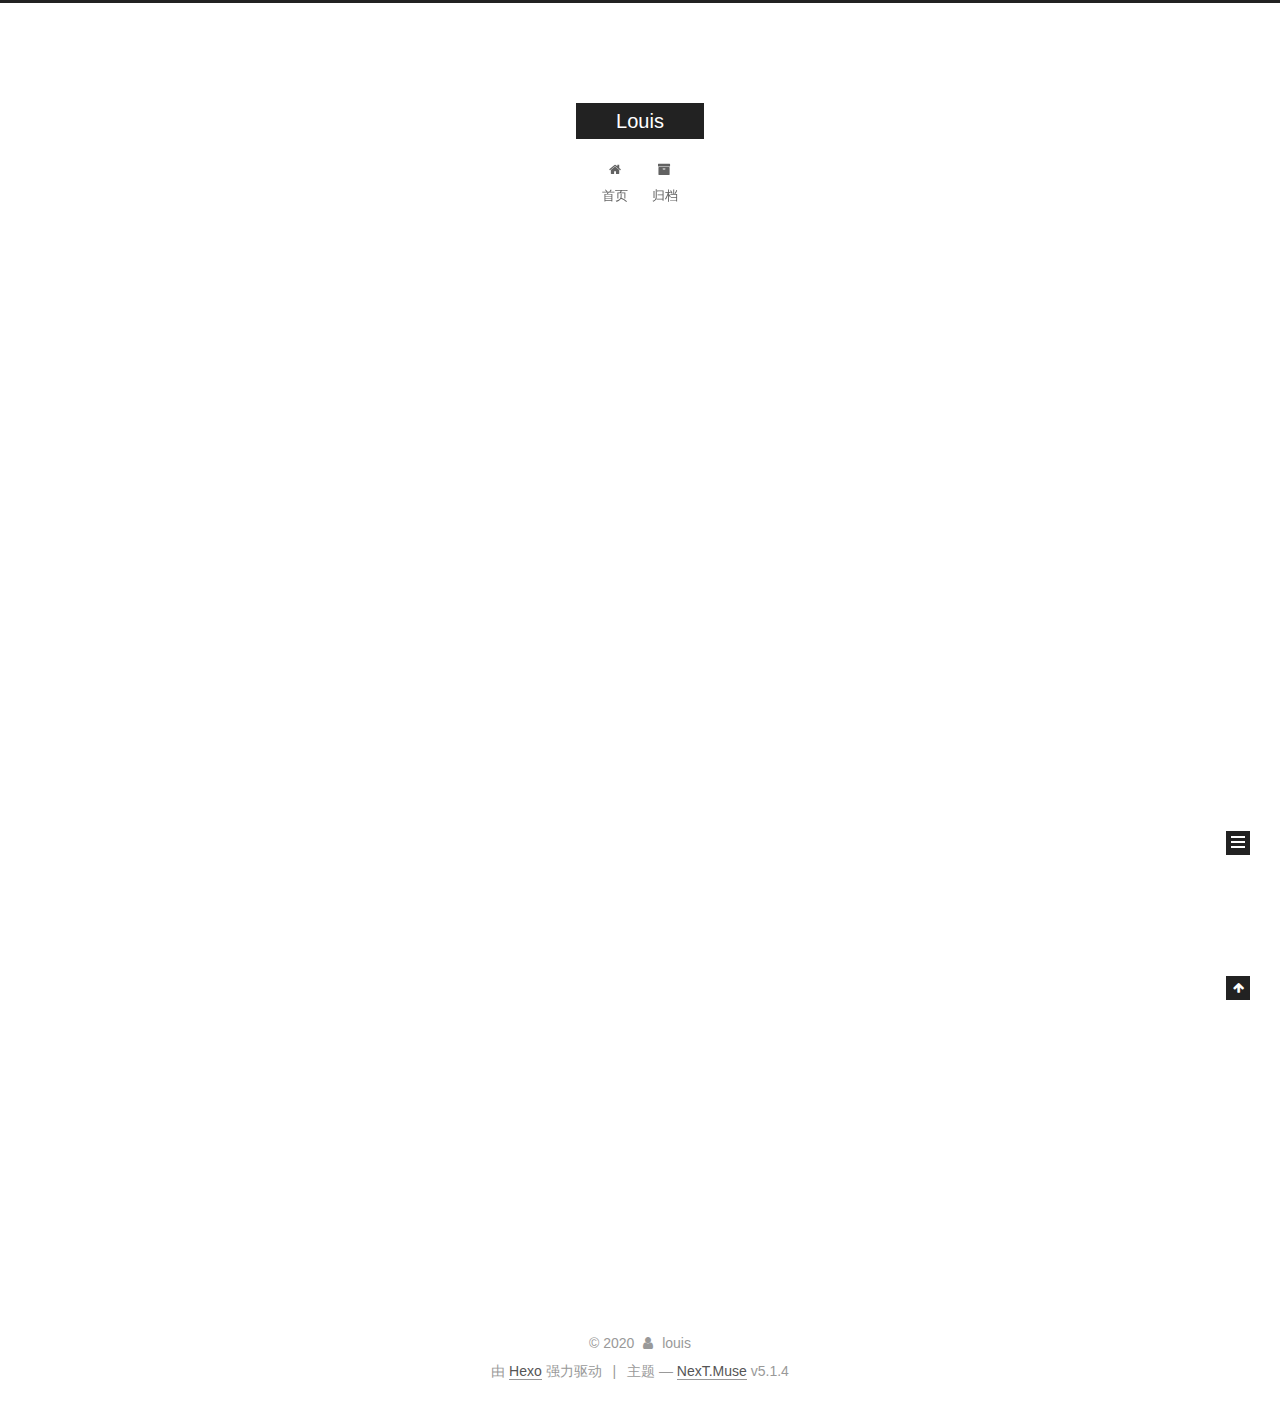
==== commit 06f3016c: "Site updated: 2020-03-13 10:13:49" ====
--- a/index.html
+++ b/index.html
@@ -5,7 +5,7 @@
   
 
 
-<html class="theme-next muse use-motion" lang="en">
+<html class="theme-next muse use-motion" lang="zh-Hans">
 <head>
   <meta charset="UTF-8"/>
 <meta http-equiv="X-UA-Compatible" content="IE=edge" />
@@ -85,7 +85,6 @@
 <meta property="og:url" content="http://yoursite.com/index.html">
 <meta property="og:site_name" content="Louis">
 <meta property="og:description" content="louis&#39;s blog">
-<meta property="og:locale" content="en_US">
 <meta property="article:author" content="louis">
 <meta name="twitter:card" content="summary">
 
@@ -103,7 +102,7 @@
     motion: {"enable":true,"async":false,"transition":{"post_block":"fadeIn","post_header":"slideDownIn","post_body":"slideDownIn","coll_header":"slideLeftIn","sidebar":"slideUpIn"}},
     duoshuo: {
       userId: '0',
-      author: 'Author'
+      author: '博主'
     },
     algolia: {
       applicationID: '',
@@ -135,7 +134,7 @@
 
 <meta name="generator" content="Hexo 4.2.0"></head>
 
-<body itemscope itemtype="http://schema.org/WebPage" lang="en">
+<body itemscope itemtype="http://schema.org/WebPage" lang="zh-Hans">
 
   
   
@@ -184,7 +183,7 @@
             
               <i class="menu-item-icon fa fa-fw fa-home"></i> <br />
             
-            Home
+            首页
           </a>
         </li>
       
@@ -194,7 +193,7 @@
             
               <i class="menu-item-icon fa fa-fw fa-archive"></i> <br />
             
-            Archives
+            归档
           </a>
         </li>
       
@@ -260,9 +259,9 @@
                 <i class="fa fa-calendar-o"></i>
               </span>
               
-                <span class="post-meta-item-text">Posted on</span>
+                <span class="post-meta-item-text">发表于</span>
               
-              <time title="Post created" itemprop="dateCreated datePublished" datetime="2020-03-13T09:40:27+08:00">
+              <time title="创建于" itemprop="dateCreated datePublished" datetime="2020-03-13T09:40:27+08:00">
                 2020-03-13
               </time>
             
@@ -397,7 +396,7 @@
                 <a href="/archives/%20%7C%7C%20archive">
               
                   <span class="site-state-item-count">1</span>
-                  <span class="site-state-item-name">posts</span>
+                  <span class="site-state-item-name">日志</span>
                 </a>
               </div>
             
@@ -447,7 +446,7 @@
 </div>
 
 
-  <div class="powered-by">Powered by <a class="theme-link" target="_blank" href="https://hexo.io">Hexo</a></div>
+  <div class="powered-by">由 <a class="theme-link" target="_blank" href="https://hexo.io">Hexo</a> 强力驱动</div>
 
 
 
@@ -455,7 +454,7 @@
 
 
 
-  <div class="theme-info">Theme &mdash; <a class="theme-link" target="_blank" href="https://github.com/iissnan/hexo-theme-next">NexT.Muse</a> v5.1.4</div>
+  <div class="theme-info">主题 &mdash; <a class="theme-link" target="_blank" href="https://github.com/iissnan/hexo-theme-next">NexT.Muse</a> v5.1.4</div>
 
 
 
--- a/css/main.css
+++ b/css/main.css
@@ -1822,7 +1822,7 @@
   width: 4px;
   height: 4px;
   border-radius: 50%;
-  background: #2fffff;
+  background: #a832ff;
 }
 .links-of-blogroll {
   font-size: 13px;
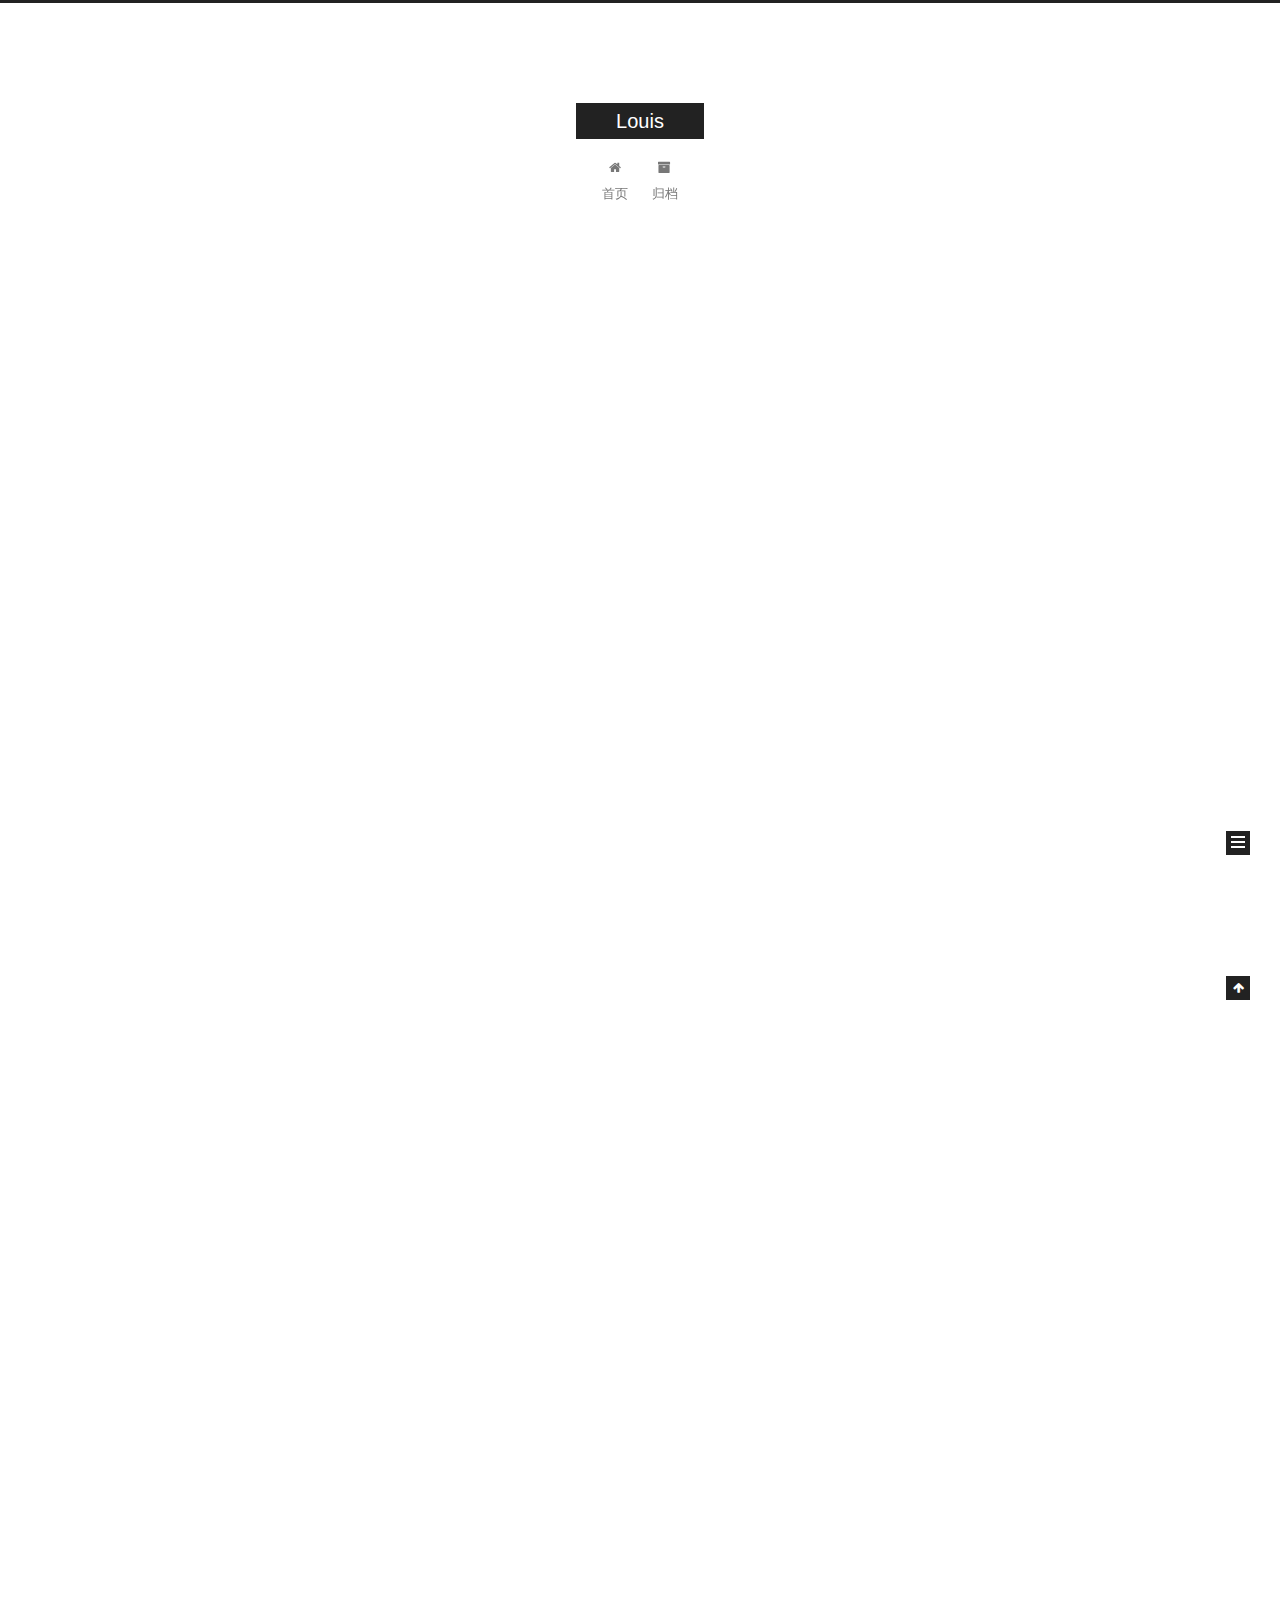
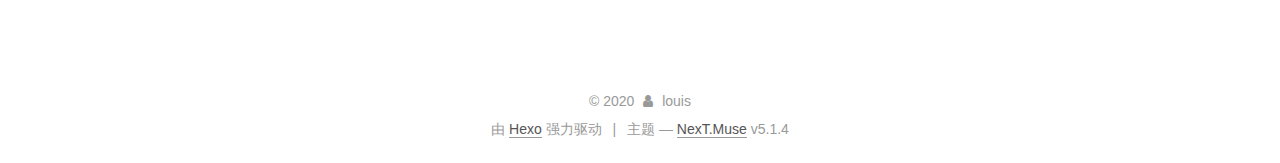
==== commit dec22122: "Site updated: 2020-03-13 11:05:31" ====
--- a/index.html
+++ b/index.html
@@ -230,6 +230,125 @@
   
   
   <div class="post-block">
+    <link itemprop="mainEntityOfPage" href="http://yoursite.com/2020/03/13/%E6%B5%8B%E8%AF%95/">
+
+    <span hidden itemprop="author" itemscope itemtype="http://schema.org/Person">
+      <meta itemprop="name" content="louis">
+      <meta itemprop="description" content="">
+      <meta itemprop="image" content="/images/avatar.gif">
+    </span>
+
+    <span hidden itemprop="publisher" itemscope itemtype="http://schema.org/Organization">
+      <meta itemprop="name" content="Louis">
+    </span>
+
+    
+      <header class="post-header">
+
+        
+        
+          <h1 class="post-title" itemprop="name headline">
+                
+                <a class="post-title-link" href="/2020/03/13/%E6%B5%8B%E8%AF%95/" itemprop="url">test</a></h1>
+        
+
+        <div class="post-meta">
+          <span class="post-time">
+            
+              <span class="post-meta-item-icon">
+                <i class="fa fa-calendar-o"></i>
+              </span>
+              
+                <span class="post-meta-item-text">发表于</span>
+              
+              <time title="创建于" itemprop="dateCreated datePublished" datetime="2020-03-13T10:47:52+08:00">
+                2020-03-13
+              </time>
+            
+
+            
+
+            
+          </span>
+
+          
+
+          
+            
+          
+
+          
+          
+
+          
+
+          
+
+          
+
+        </div>
+      </header>
+    
+
+    
+    
+    
+    <div class="post-body" itemprop="articleBody">
+
+      
+      
+
+      
+        
+          
+            <h2 id="这是一个test"><a href="#这是一个test" class="headerlink" title="这是一个test"></a>这是一个test</h2><h3 id="ida"><a href="#ida" class="headerlink" title="ida"></a>ida</h3>
+          
+        
+      
+    </div>
+    
+    
+    
+
+    
+
+    
+
+    
+
+    <footer class="post-footer">
+      
+
+      
+
+      
+
+      
+      
+        <div class="post-eof"></div>
+      
+    </footer>
+  </div>
+  
+  
+  
+  </article>
+
+
+    
+      
+
+  
+
+  
+  
+  
+
+  <article class="post post-type-normal" itemscope itemtype="http://schema.org/Article">
+  
+  
+  
+  <div class="post-block">
     <link itemprop="mainEntityOfPage" href="http://yoursite.com/2020/03/13/hello-world/">
 
     <span hidden itemprop="author" itemscope itemtype="http://schema.org/Person">
@@ -395,7 +514,7 @@
               
                 <a href="/archives/%20%7C%7C%20archive">
               
-                  <span class="site-state-item-count">1</span>
+                  <span class="site-state-item-count">2</span>
                   <span class="site-state-item-name">日志</span>
                 </a>
               </div>
--- a/css/main.css
+++ b/css/main.css
@@ -1822,7 +1822,7 @@
   width: 4px;
   height: 4px;
   border-radius: 50%;
-  background: #a832ff;
+  background: #ff0806;
 }
 .links-of-blogroll {
   font-size: 13px;
